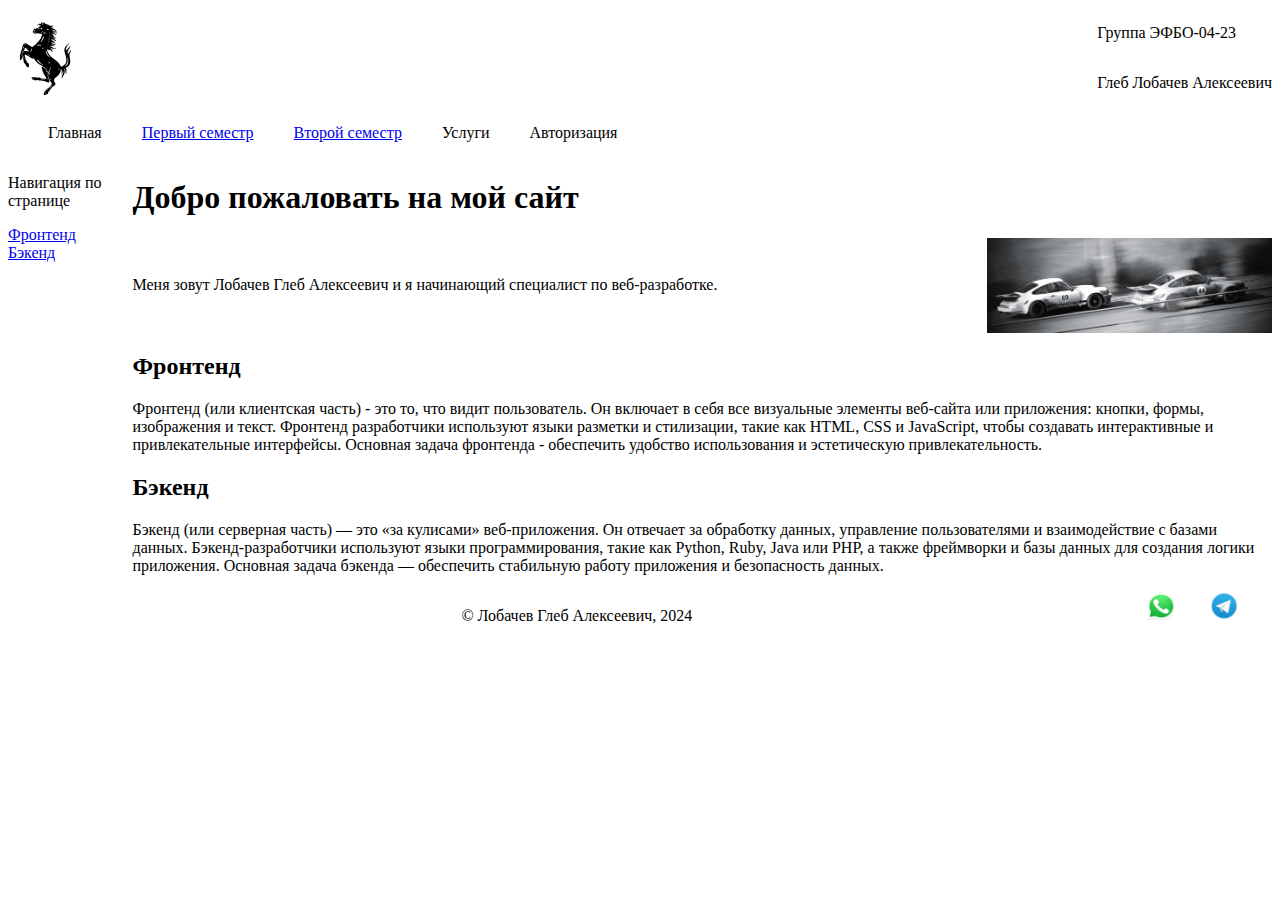
==== index.html @ 620984c8 "1st" ====
<!DOCTYPE html>
<html>

    <head>
        <meta charset="UTF-8">
        <meta name="viewport" content="width=device-width, initial-scale=1.0">
        <title>Document</title>
    </head>

    <body>
        <header>
            <div style="display: flex; justify-content: space-between; align-items: center;">
            <img src="images/logo.svg" height="75px" width="75px">
                <div style="display: flex; flex-direction: column;">
                    <p>Группа ЭФБО-04-23</p>
                    <p>Глеб Лобачев Алексеевич</p>
                </div>
            </div>
        </header>

        <div style="display:  flex;">
            <ul>Главная</ul>
            <ul><a href="index.html">Первый семестр</a></ul>
            <ul><a href="index1.html">Второй семестр</a></ul>
            <ul>Услуги</ul>
            <ul>Авторизация</ul>
        </div>

        <div style="display: flex;">
            <aside style="padding-right: 10px; width: 25%;">
                <p>Навигация по странице</p>
                <div style="display: flex; flex-flow: column;">
                    <a href="#frontend">Фронтенд</a>
                    <a href="#backend">Бэкенд</a>
                </div>
            </aside>

            <main>
                <h1>Добро пожаловать на мой сайт</h1>
                <div style="display: flex; justify-content: space-between; align-items: center;">
                    <p>Меня зовут Лобачев Глеб Алексеевич и я начинающий специалист по веб-разработке.</p>
                    <img src="images/porsche.jpg" width="25%">
                </div>

                    <h2 id="frontend">Фронтенд</h2>
                    <p>Фронтенд (или клиентская часть) - это то, что видит пользователь. Он включает в себя все визуальные элементы веб-сайта или приложения: кнопки, формы, изображения и текст. Фронтенд разработчики используют языки разметки и стилизации, такие как HTML, CSS и JavaScript, чтобы создавать интерактивные и привлекательные интерфейсы. Основная задача фронтенда - обеспечить удобство использования и эстетическую привлекательность.</p>
                
                    <h2 id="backend">Бэкенд</h2>
                    <p>Бэкенд (или серверная часть) — это «за кулисами» веб-приложения. Он отвечает за обработку данных, управление пользователями и взаимодействие с базами данных. Бэкенд-разработчики используют языки программирования, такие как Python, Ruby, Java или PHP, а также фреймворки и базы данных для создания логики приложения. Основная задача бэкенда — обеспечить стабильную работу приложения и безопасность данных.</p>
            </main>
        </div>

        <footer>
            <div style="display: flex; justify-content: flex-end;">
                <p style="flex-basis: 90%; text-align: center;">© Лобачев Глеб Алексеевич, 2024</p>
                <a href="https://web.whatsapp.com/" target="_blank" style="flex-basis: 5%;"><img src="images/whatsapp.png" width="30px" height="30px"></a>
                <a href="https://web.telegram.org/" target="_blank" style="flex-basis: 5%;"><img src="images/telegram.png" width="30px" height="30px"></a>
            </div>
        </footer>
    </body>
</html>
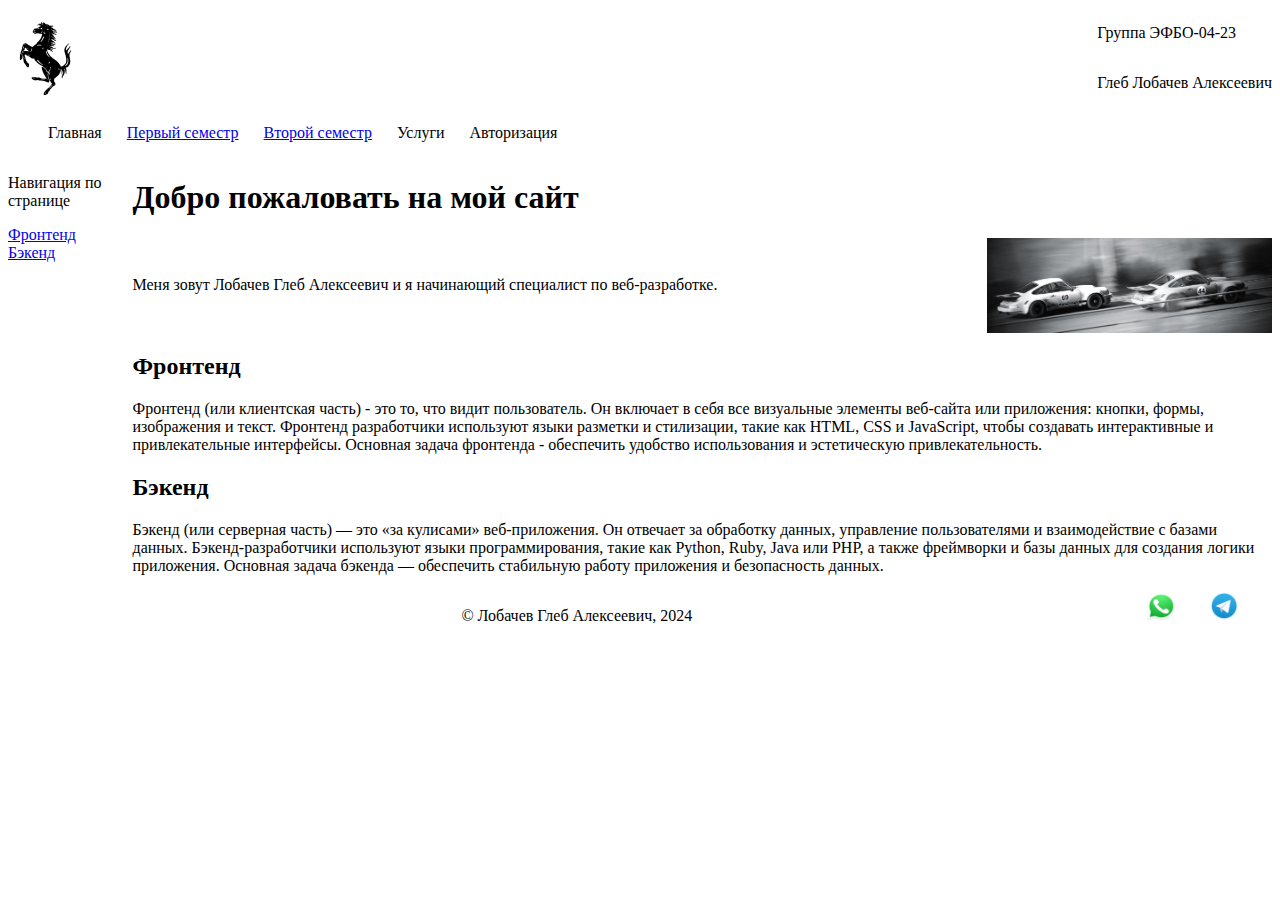
==== commit 97bfc494: "minor fixes" ====
--- a/index.html
+++ b/index.html
@@ -1,16 +1,20 @@
 <!DOCTYPE html>
-<html>
+<html lang="ru">
 
     <head>
+        <!--установка кодировки, фавиконки и адаптива-->
         <meta charset="UTF-8">
         <meta name="viewport" content="width=device-width, initial-scale=1.0">
         <title>Document</title>
+        <link rel="shortcut icon" href="favicon.ico" type="image/x-icon">
+        <link rel="icon" href="favicon.ico" type="image/x-icon">
     </head>
 
     <body>
+        <!--шапка страницы-->
         <header>
             <div style="display: flex; justify-content: space-between; align-items: center;">
-            <img src="images/logo.svg" height="75px" width="75px">
+                <img src="images/logo.svg" alt="logotype" style="height: 75px; width: 75px;">
                 <div style="display: flex; flex-direction: column;">
                     <p>Группа ЭФБО-04-23</p>
                     <p>Глеб Лобачев Алексеевич</p>
@@ -18,14 +22,18 @@
             </div>
         </header>
 
-        <div style="display:  flex;">
-            <ul>Главная</ul>
-            <ul><a href="index.html">Первый семестр</a></ul>
-            <ul><a href="index1.html">Второй семестр</a></ul>
-            <ul>Услуги</ul>
-            <ul>Авторизация</ul>
+        <!--навбар-->
+        <div>
+            <ul style="display: flex; flex-direction: row;align-items: center;justify-content: flex-start; column-gap: 25px; list-style-type: none;">
+                <li>Главная</li>
+                <li><a href="index.html">Первый семестр</a></li>
+                <li><a href="index1.html">Второй семестр</a></li>
+                <li>Услуги</li>
+                <li>Авторизация</li>
+            </ul>
         </div>
 
+        <!--боковая панелька с ссылками на элементы этой же страницы-->
         <div style="display: flex;">
             <aside style="padding-right: 10px; width: 25%;">
                 <p>Навигация по странице</p>
@@ -34,12 +42,12 @@
                     <a href="#backend">Бэкенд</a>
                 </div>
             </aside>
-
+            <!--основная часть страницы-->
             <main>
                 <h1>Добро пожаловать на мой сайт</h1>
                 <div style="display: flex; justify-content: space-between; align-items: center;">
                     <p>Меня зовут Лобачев Глеб Алексеевич и я начинающий специалист по веб-разработке.</p>
-                    <img src="images/porsche.jpg" width="25%">
+                    <img src="images/porsche.jpg" alt = "Cool porsche 911" style="width: 25%;">
                 </div>
 
                     <h2 id="frontend">Фронтенд</h2>
@@ -50,12 +58,14 @@
             </main>
         </div>
 
+        <!--нижний колонтитул страницы-->
         <footer>
             <div style="display: flex; justify-content: flex-end;">
                 <p style="flex-basis: 90%; text-align: center;">© Лобачев Глеб Алексеевич, 2024</p>
-                <a href="https://web.whatsapp.com/" target="_blank" style="flex-basis: 5%;"><img src="images/whatsapp.png" width="30px" height="30px"></a>
-                <a href="https://web.telegram.org/" target="_blank" style="flex-basis: 5%;"><img src="images/telegram.png" width="30px" height="30px"></a>
+                <a href="https://web.whatsapp.com/" target="_blank" style="flex-basis: 5%;"><img src="images/whatsapp.png" alt="whatsapp logotype" style="width: 30px; height:30px;"></a>
+                <a href="https://web.telegram.org/" target="_blank" style="flex-basis: 5%;"><img src="images/telegram.png" alt="telegram logotype" style="width: 30px; height:30px;"></a>
             </div>
         </footer>
+
     </body>
 </html>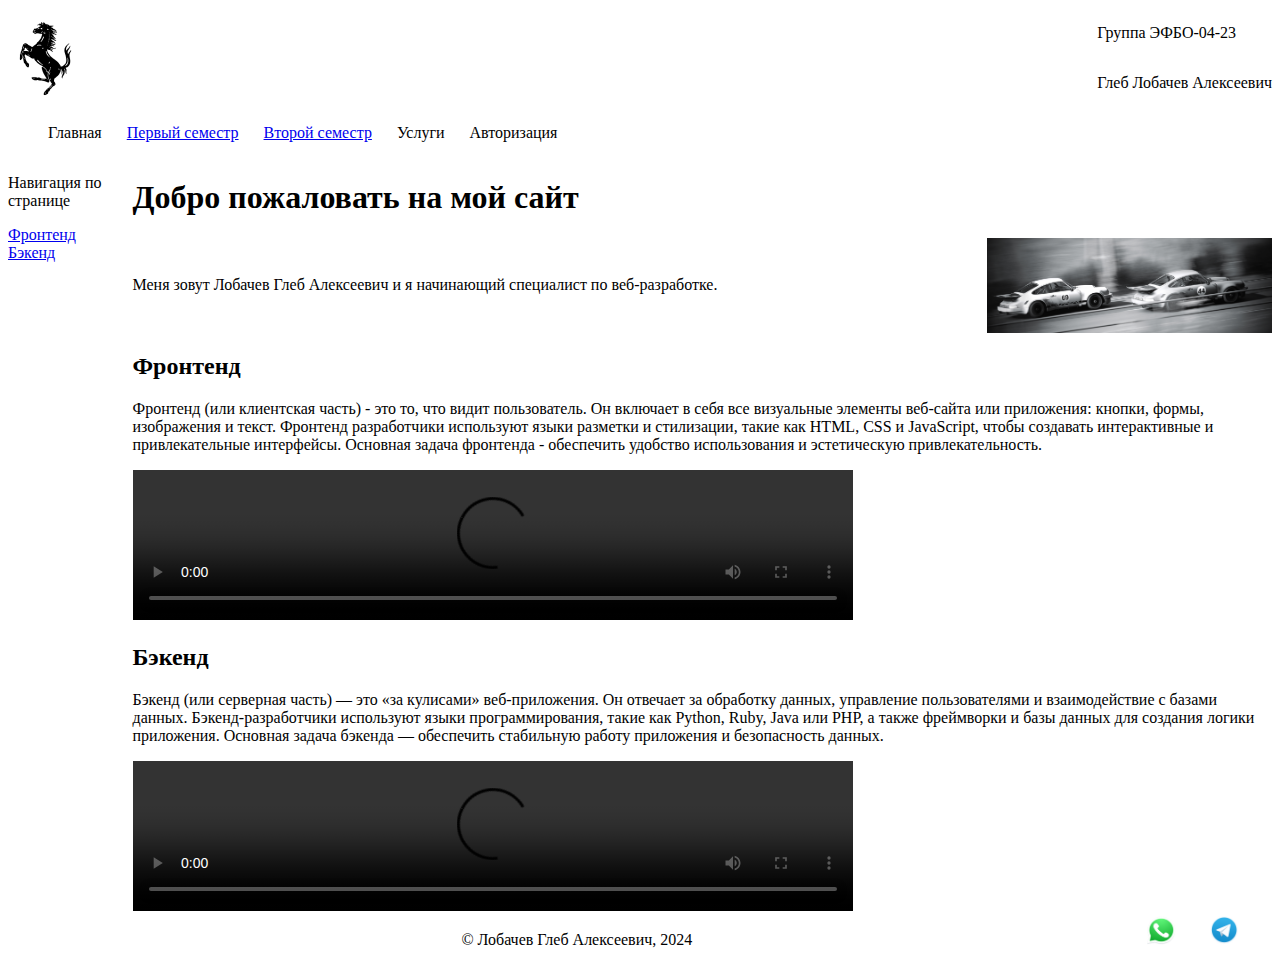
==== commit d7e9e03c: "3rd seminar" ====
--- a/index.html
+++ b/index.html
@@ -52,9 +52,11 @@
 
                     <h2 id="frontend">Фронтенд</h2>
                     <p>Фронтенд (или клиентская часть) - это то, что видит пользователь. Он включает в себя все визуальные элементы веб-сайта или приложения: кнопки, формы, изображения и текст. Фронтенд разработчики используют языки разметки и стилизации, такие как HTML, CSS и JavaScript, чтобы создавать интерактивные и привлекательные интерфейсы. Основная задача фронтенда - обеспечить удобство использования и эстетическую привлекательность.</p>
+                    <video controls width="720"><source src="videos/first.webm" type="video/webm"></video>
                 
                     <h2 id="backend">Бэкенд</h2>
                     <p>Бэкенд (или серверная часть) — это «за кулисами» веб-приложения. Он отвечает за обработку данных, управление пользователями и взаимодействие с базами данных. Бэкенд-разработчики используют языки программирования, такие как Python, Ruby, Java или PHP, а также фреймворки и базы данных для создания логики приложения. Основная задача бэкенда — обеспечить стабильную работу приложения и безопасность данных.</p>
+                    <video controls width="720"><source src="videos/second.webm" type="video/webm"></video>
             </main>
         </div>
 
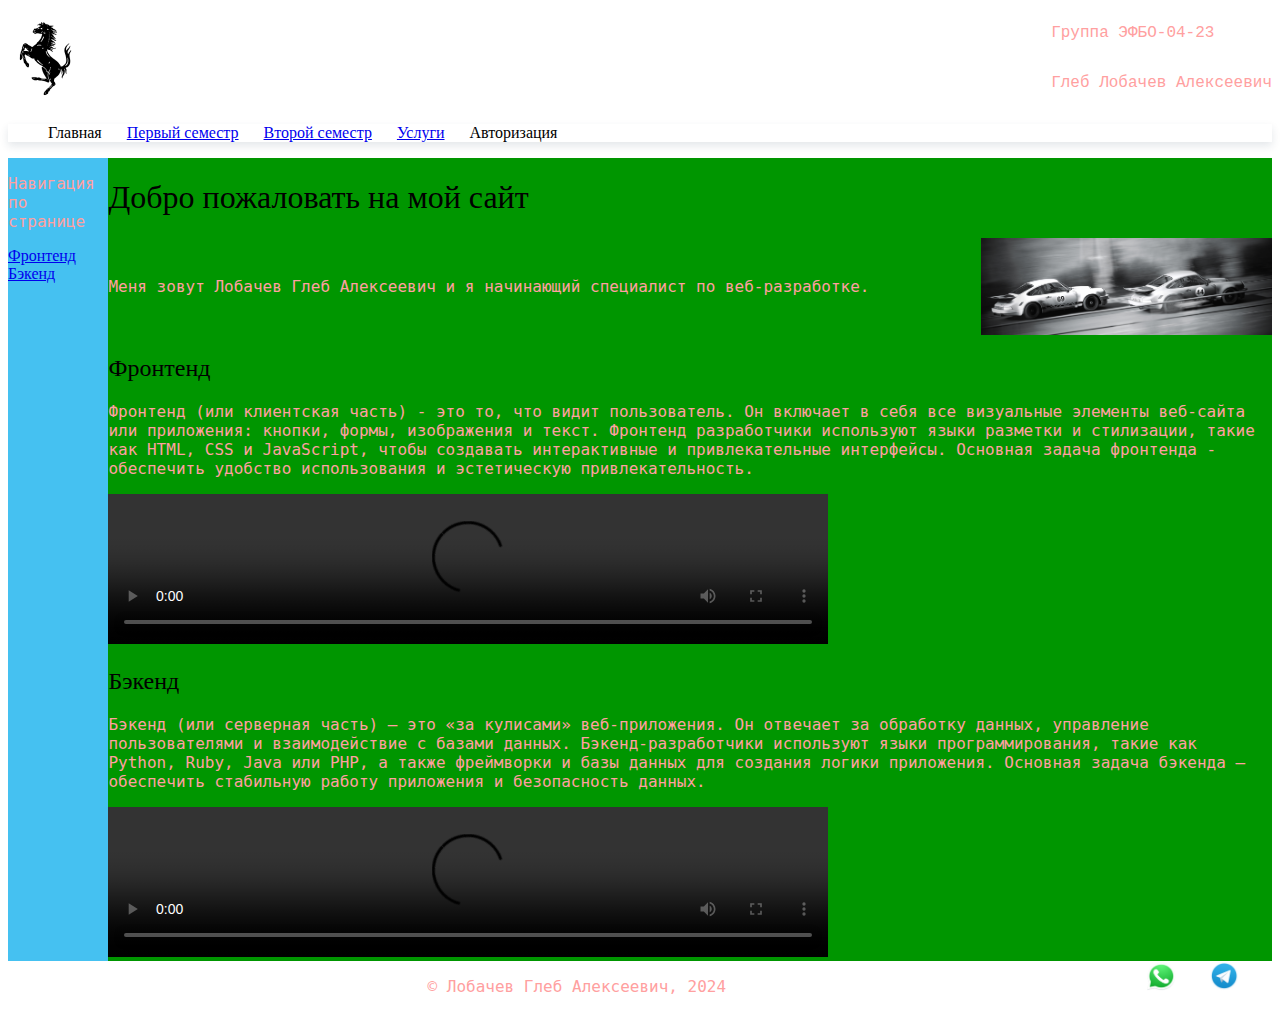
==== commit 58e7587a: "adaptive" ====
--- a/index.html
+++ b/index.html
@@ -8,6 +8,7 @@
         <title>Document</title>
         <link rel="shortcut icon" href="favicon.ico" type="image/x-icon">
         <link rel="icon" href="favicon.ico" type="image/x-icon">
+        <link rel = "stylesheet" href="style.css">
     </head>
 
     <body>
@@ -23,12 +24,12 @@
         </header>
 
         <!--навбар-->
-        <div>
-            <ul style="display: flex; flex-direction: row;align-items: center;justify-content: flex-start; column-gap: 25px; list-style-type: none;">
+        <div id="navBar">
+            <ul id="navul">
                 <li>Главная</li>
                 <li><a href="index.html">Первый семестр</a></li>
                 <li><a href="index1.html">Второй семестр</a></li>
-                <li>Услуги</li>
+                <li><a href="attendance.html">Услуги</a></li>
                 <li>Авторизация</li>
             </ul>
         </div>
@@ -60,6 +61,9 @@
             </main>
         </div>
 
+        <button class="back-to-top hidden">Back To Top</button>
+        <script src="topbutton.js"></script>
+
         <!--нижний колонтитул страницы-->
         <footer>
             <div style="display: flex; justify-content: flex-end;">
--- a/style.css
+++ b/style.css
@@ -0,0 +1,271 @@
+
+/* Стили для модального окна */
+#modal {
+    display: none; /* Скрываем модальное окно по умолчанию */
+    position: fixed;
+    z-index: 1;
+    left: 0;
+    top: 0;
+    width: 100%;
+    height: 100%;
+    overflow: auto;
+    background-color: rgb(0,0,0); /* Черный фон */
+    background-color: rgba(0, 0, 0, 0.74); /* Полупрозрачный фон */
+}
+
+#modal-content {
+    background-color: #fefefe;
+    margin: 15% auto; /* Центрируем модальное окно */
+    padding: 20px;
+    border: 1px solid #888;
+    width: 80%; /* Ширина модального окна */
+}
+
+.close {
+    color: #aaa; /* Цвет кнопки закрытия */
+    float: right;
+    font-size: 28px;
+    font-weight: bold;
+}
+
+.close:hover,
+.close:focus {
+    color: black;
+    text-decoration: none;
+    cursor: pointer;
+}
+
+h1{
+    font-family: Impact, fantasy;
+    font-weight: 500;
+  }
+
+  h2{
+    font-family: Impact, fantasy;
+    font-weight: 300;
+  }
+
+  p{
+    font-family: DejaVu Sans Mono, monospace;
+    color: rgb(255, 160, 160);
+  }
+
+header{
+    background-color:#ffffff;
+    
+}
+header p{
+    font-family: Courier New, monospace;
+}
+
+td{
+    background: navy;
+    color:#48ff00;
+    border: 5px double #000;
+}
+
+#formBody {
+    background-color: white;
+    border-radius: 15px;
+    display: flex;
+    position: absolute;
+    margin: -100px 0 0 -200px;
+    top: 50%;
+    left: 50%;
+    height: 500px;
+    width: 500px;
+}
+
+#siteHeader{
+    display: flex; 
+    justify-content: space-between; 
+    align-items: center;
+}
+
+#navBar{
+    -webkit-box-shadow: 0px 4px 8px 0px rgba(34, 60, 80, 0.12);
+    -moz-box-shadow: 0px 4px 8px 0px rgba(34, 60, 80, 0.12);
+    box-shadow: 0px 4px 8px 0px rgba(34, 60, 80, 0.12);
+}
+
+aside{
+    background-color:#45c1f1;
+    border:thick;
+    border-color: #000;
+}
+
+.link { text-decoration: none; }
+.link:hover{
+    color: #ff0000;
+}
+.link:active{color:#00ffd5;}
+
+#asideElements{
+    row-gap:10px;
+}
+
+.hidden {
+    display: none;
+  }
+
+.back-to-top {
+    position: fixed;
+    right: 2rem;
+    bottom: 2rem;
+    border-radius: 100%;
+    background: #ff00c8;
+    padding: 0.5rem;
+    border: none;
+    cursor: pointer;
+}
+
+
+main{
+    background-color:#009600;
+}
+
+.itemCards{
+    box-shadow: #000;
+    background-color:white;
+    border-radius: 6px;
+    border: 1px solid #ccc;
+    padding: 20px;
+    -webkit-box-shadow: 4px 7px 8px 0px rgba(34, 60, 80, 0.2);
+    -moz-box-shadow: 4px 7px 8px 0px rgba(34, 60, 80, 0.2);
+    box-shadow: 4px 7px 8px 0px rgba(34, 60, 80, 0.2);
+}
+
+.itemCards:hover{background-color:aliceblue;}
+
+.orderButton{
+    width: 200px;
+    height: 35px;
+    border: none;
+    outline: none;
+    color: #fff;
+    background: #111;
+    cursor: pointer;
+    position: relative;
+    z-index: 0;
+    border-radius: 10px;
+}
+
+#navul{
+    display: flex; 
+    flex-direction: row;
+    align-items: center;
+    justify-content: flex-start; 
+    column-gap: 25px;
+    list-style-type: none
+}
+
+.orderButton:before {
+    content: '';
+    background: linear-gradient(45deg, #ff0000, #ff7300, #fffb00, #48ff00, #00ffd5, #002bff, #7a00ff, #ff00c8, #ff0000);
+    position: absolute;
+    top: -2px;
+    left:-2px;
+    background-size: 400%;
+    z-index: -1;
+    filter: blur(5px);
+    width: calc(100% + 4px);
+    height: calc(100% + 4px);
+    animation: glowing 20s linear infinite;
+    opacity: 0;
+    transition: opacity .3s ease-in-out;
+    border-radius: 10px;
+}
+
+.orderButton:active {
+    color: #000
+}
+
+.orderButton:active:after {
+    background: transparent;
+}
+
+.orderButton:hover:before {
+    opacity: 1;
+}
+.grid-container {
+    display: grid; /* Grid Layout */
+    grid-template-columns: repeat(3, 1fr); /* 3 колонки */
+    grid-template-rows: repeat(2, auto); /* 2 строки */
+    gap: 10px; /* Промежуток между элементами */
+    padding: 20px;
+}
+
+.orderButton:after {
+    z-index: -1;
+    content: '';
+    position: absolute;
+    width: 100%;
+    height: 100%;
+    background: #111;
+    left: 0;
+    top: 0;
+    border-radius: 10px;
+}
+
+@keyframes glowing {
+    0% { background-position: 0 0; }
+    50% { background-position: 400% 0; }
+    100% { background-position: 0 0; }
+}
+
+.formLabel {
+    font-family: 'Roboto', sans-serif;
+    font-size: 1.2rem;
+    margin-left: 2rem;
+    margin-top: 0.7rem;
+    display: block;
+    transition: all 0.3s;
+    transform: translateY(0rem);
+  }
+  
+@media (min-width: 320px) and (max-width: 800px) {
+    aside{
+        display: none;
+    }
+    #navul{
+        column-gap: 0px;
+    }
+
+    .grid-container{
+        display: block;
+    }
+
+    img{
+        max-width: 100%;
+    }
+    video{
+        width: 70%;
+        position: center;
+    }
+
+    table{
+        width: 70%;
+    }
+    iframe{
+        width: 340px;
+    }
+
+    #navBar{
+        position: -webkit-sticky;
+        position: sticky;
+        top: 0;
+        background-color:white;
+    }
+
+    #navul{
+        padding-left: 0;
+        column-gap: 5px;
+        
+    }
+
+    #pdffile{
+
+        width: 320px;
+        height: 320px;
+    }
+}
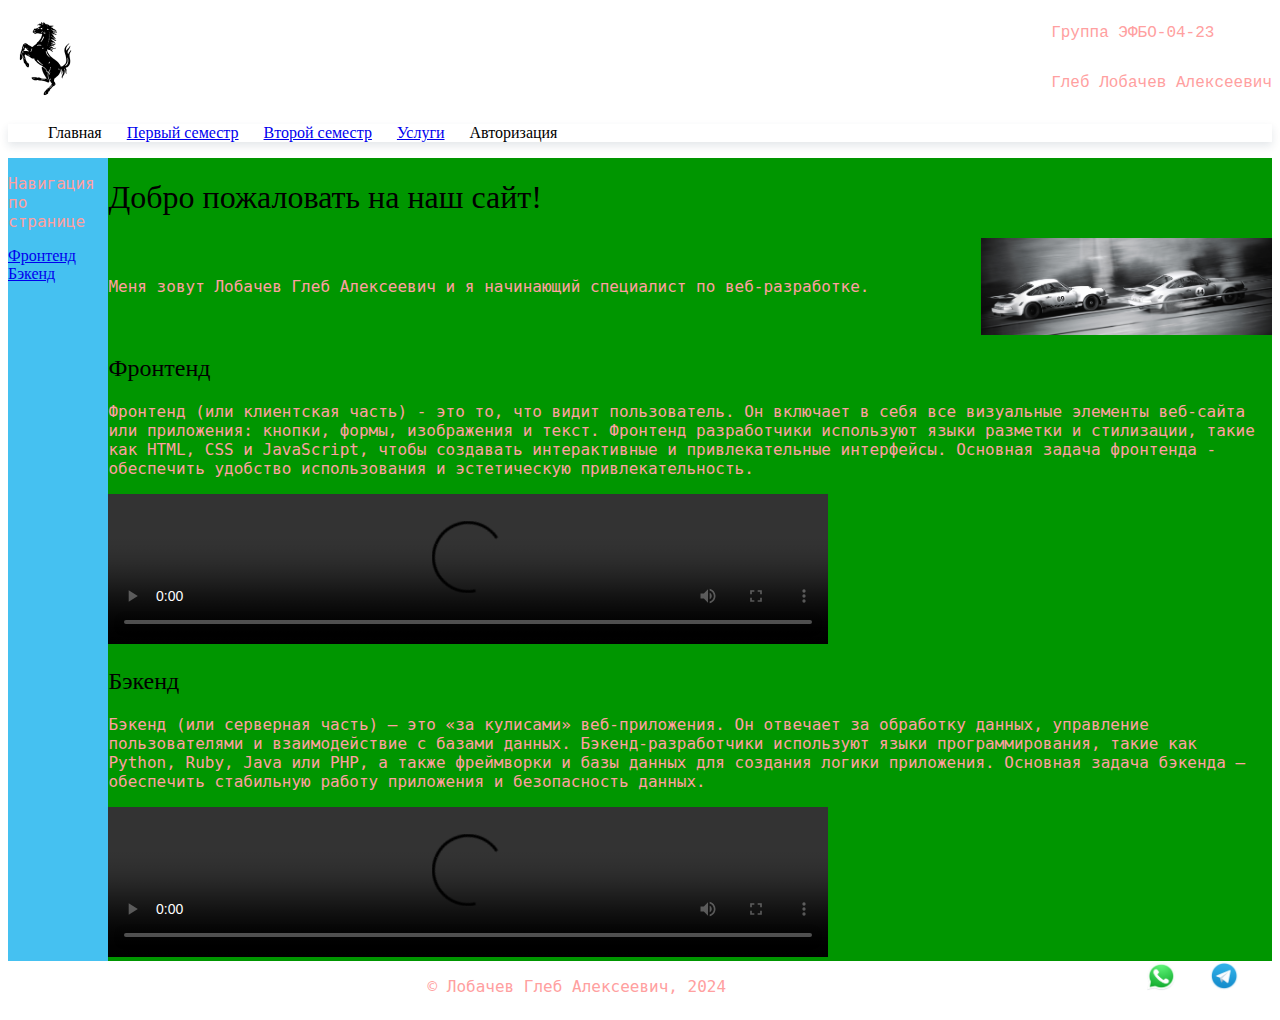
==== commit 57dc651e: "11" ====
--- a/index.html
+++ b/index.html
@@ -72,6 +72,7 @@
                 <a href="https://web.telegram.org/" target="_blank" style="flex-basis: 5%;"><img src="images/telegram.png" alt="telegram logotype" style="width: 30px; height:30px;"></a>
             </div>
         </footer>
+        <script src="js.test.js"></script>
 
     </body>
 </html>--- a/style.css
+++ b/style.css
@@ -268,4 +268,34 @@
         width: 320px;
         height: 320px;
     }
-}
+
+    #modal h2{
+        font-size: 15px;
+    }
+
+    #modal{
+        padding-bottom: 20px;
+    }
+
+    .close{
+        font-size: 12px;
+    }
+
+    #contactForm{
+
+        width: 70%;
+    }
+
+    #formBody{
+        width: 90%;
+        padding-left: 20px;
+    }
+
+    .cflabels{
+        display: flex;
+        flex-direction: row;
+        align-items: flex-end;
+        justify-content: flex-start;
+    }
+
+}
